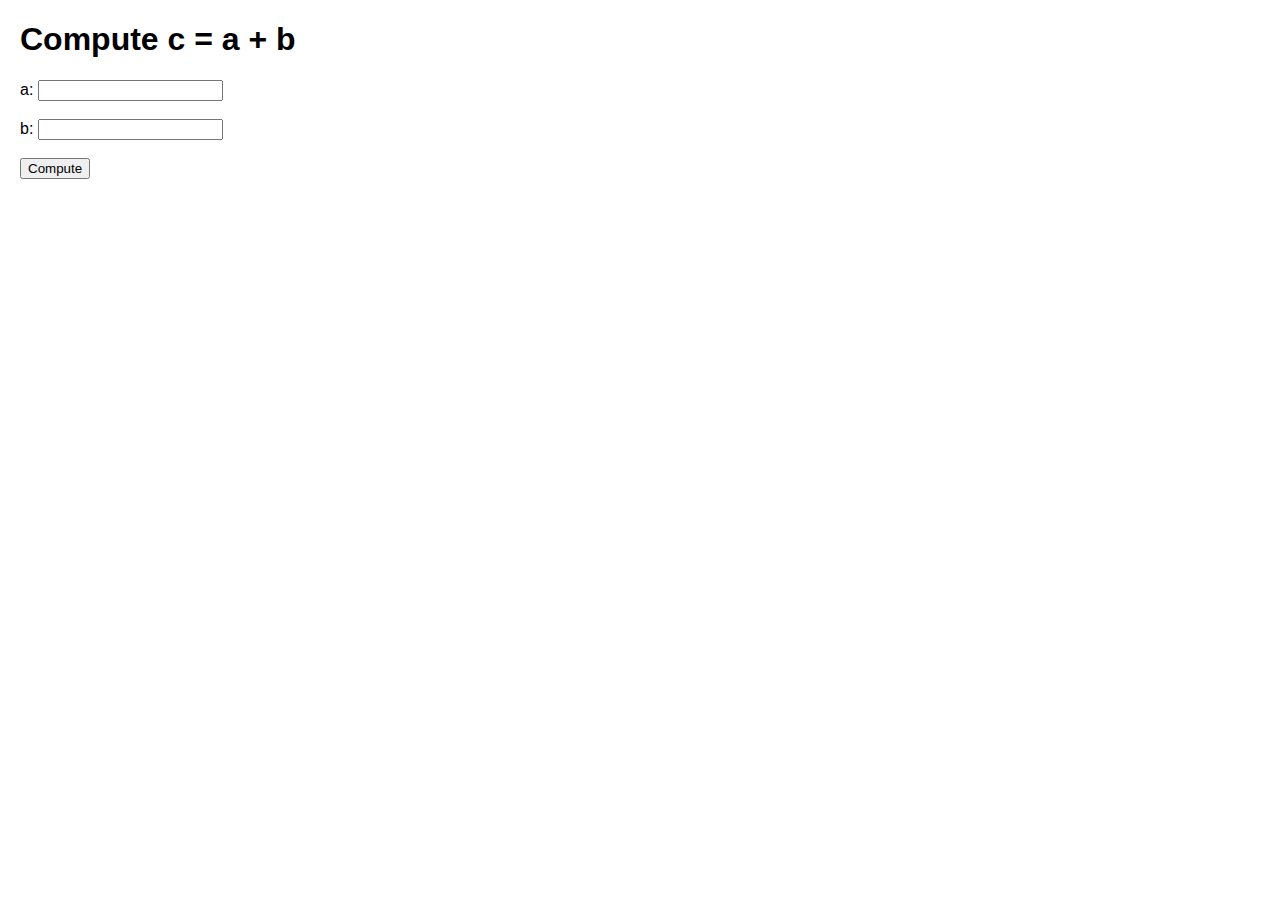
==== frontend/index.html @ 10ba46b5 "initial" ====
<!DOCTYPE html>
<html lang="en">
<head>
    <meta charset="UTF-8">
    <meta name="viewport" content="width=device-width, initial-scale=1.0">
    <title>Simple Serverless App</title>
    <link rel="stylesheet" href="styles.css">
</head>
<body>
    <h1>Compute c = a + b</h1>
    <form id="computeForm">
        <label for="a">a:</label>
        <input type="number" id="a" name="a" required><br><br>
        <label for="b">b:</label>
        <input type="number" id="b" name="b" required><br><br>
        <button type="submit">Compute</button>
    </form>
    <p id="result"></p>
    <script src="script.js"></script>
</body>
</html>
---- frontend/styles.css ----
body {
    font-family: Arial, sans-serif;
    margin: 20px;
}
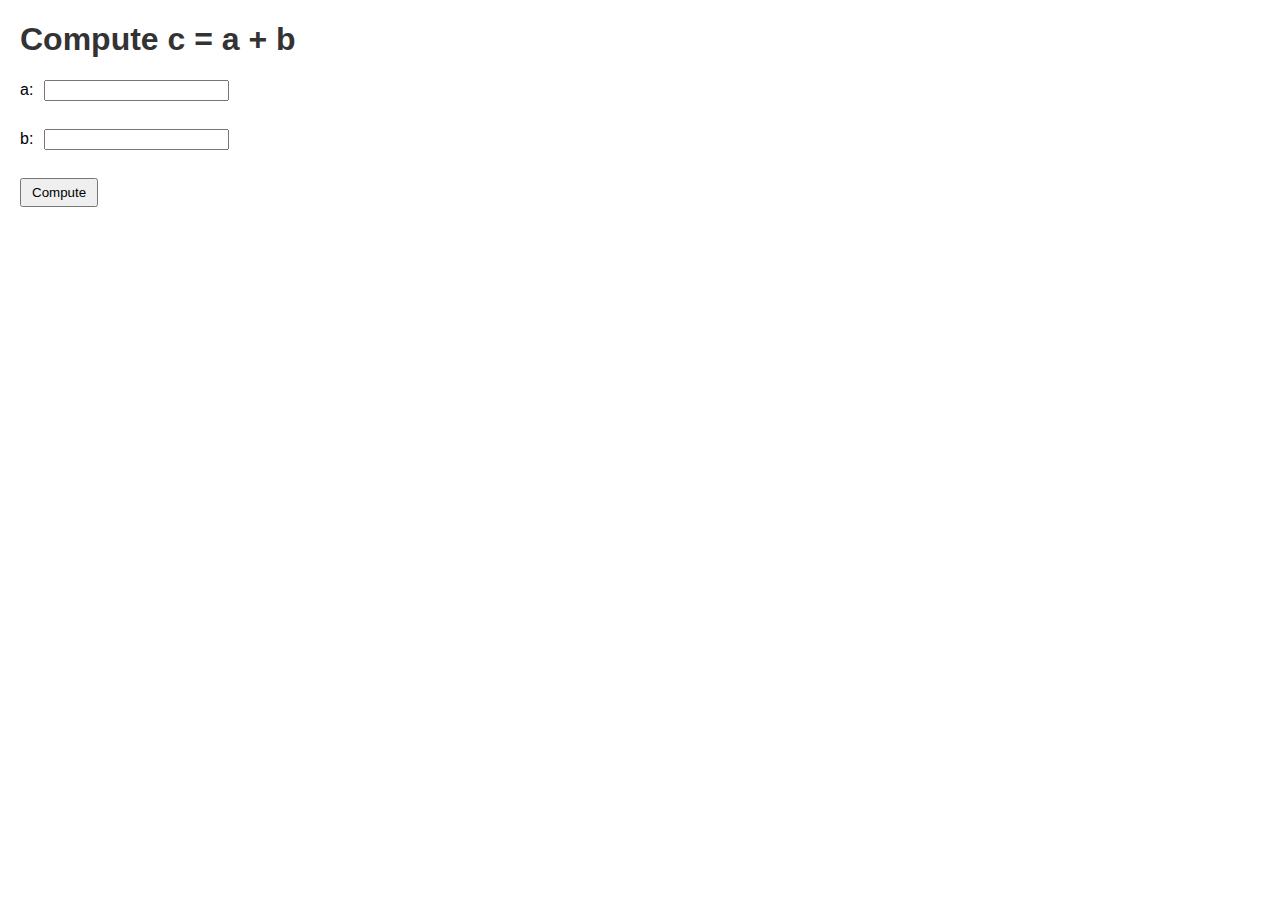
==== commit 6d9dcf74: "upd style" ====
--- a/frontend/index.html
+++ b/frontend/index.html
@@ -19,4 +19,3 @@
     <script src="script.js"></script>
 </body>
 </html>
-
--- a/frontend/styles.css
+++ b/frontend/styles.css
@@ -3,3 +3,29 @@
     margin: 20px;
 }
 
+h1 {
+    color: #333;
+}
+
+form {
+    margin-bottom: 20px;
+}
+
+label {
+    display: inline-block;
+    width: 20px;
+}
+
+input {
+    margin-bottom: 10px;
+}
+
+button {
+    display: inline-block;
+    padding: 5px 10px;
+}
+
+#result {
+    font-weight: bold;
+    margin-top: 20px;
+}
